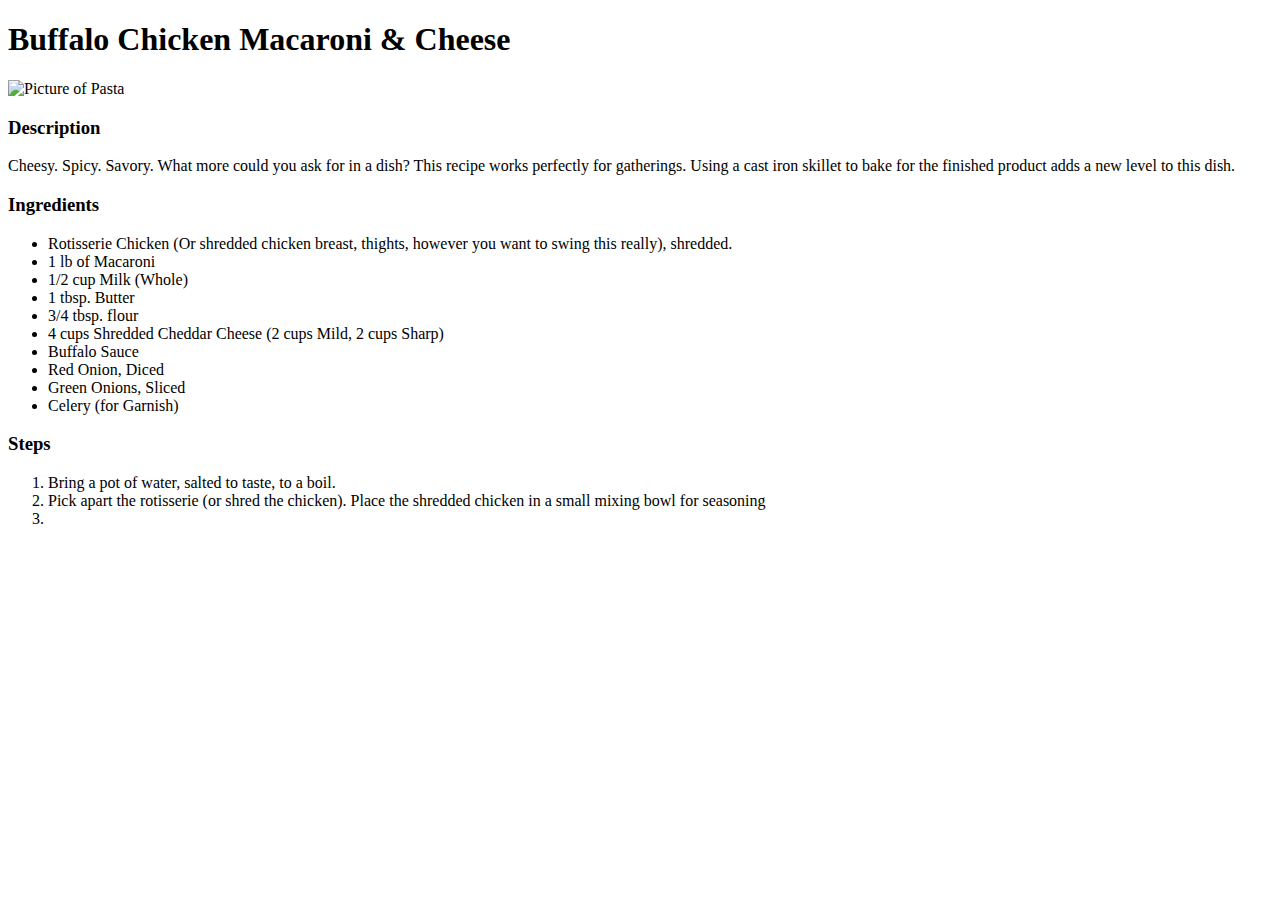
==== recipes/buffalo-chicken-mac-and-cheese.html @ 9cf5923a "Create index.html and two recipes." ====
<!DOCTYPE html>
<html lang="en">
<head>
  <meta charset="UTF-8">
  <meta name="viewport" content="width=device-width, initial-scale=1.0">
  <title>Buffalo Chicken Macaroni & Cheese</title>
</head>
<body>
  <h1>Buffalo Chicken Macaroni & Cheese</h1>
  <img src="https://www.allrecipes.com/thmb/kf8OA3fg1DbQiTPT3mBQq7TRzf8=/1500x0/filters:no_upscale():max_bytes(150000):strip_icc()/245764-buffalo-chicken-mac-and-cheese-DDMFS-4x3-d254b531a4904717ae4e704f378d9261.jpg" alt="Picture of Pasta">
  <h3>Description</h3>
  <p>Cheesy. Spicy. Savory. What more could you ask for in a dish? This recipe works perfectly for gatherings. Using a cast iron skillet to bake for the finished product adds a new level to this dish.</p>

  <h3>Ingredients</h3>
  <ul>
    <li>Rotisserie Chicken (Or shredded chicken breast, thights, however you want to swing this really), shredded.</li>
    <li>1 lb of Macaroni</li>
    <li>1/2 cup Milk (Whole)</li>
    <li>1 tbsp. Butter</li>
    <li>3/4 tbsp. flour</li>
    <li>4 cups Shredded Cheddar Cheese (2 cups Mild, 2 cups Sharp)</li>
    <li>Buffalo Sauce</li>
    <li>Red Onion, Diced</li>
    <li>Green Onions, Sliced</li>
    <li>Celery (for Garnish)</li>
  </ul>

  <h3>Steps</h3>
  <ol>
    <li>Bring a pot of water, salted to taste, to a boil.</li>
    <li>Pick apart the rotisserie (or shred the chicken). Place the shredded chicken in a small mixing bowl for seasoning</li>
    <li></li>
  </ol>

</body>
</html>
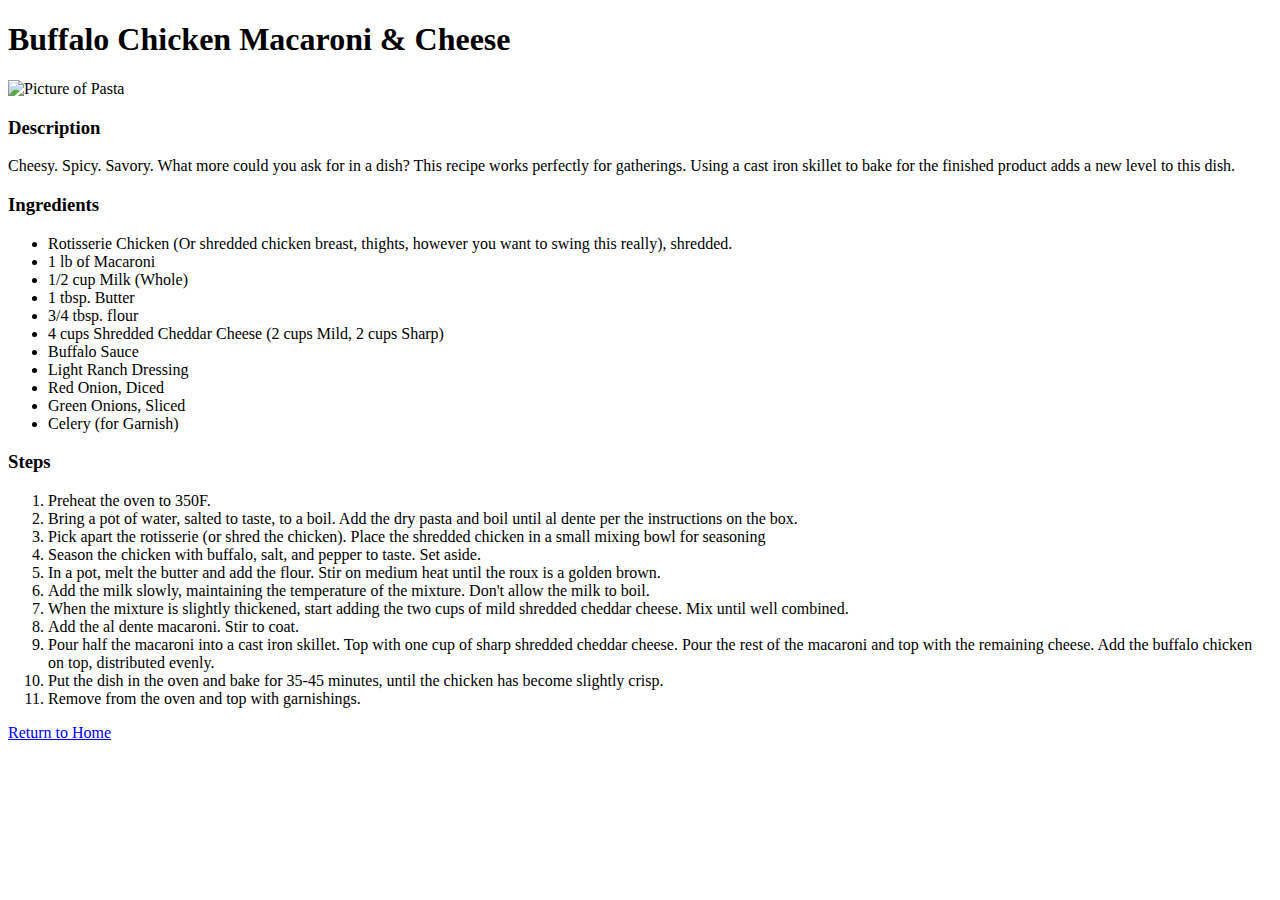
==== commit f785f8aa: "Add 'Return to Home' links on recipes." ====
--- a/recipes/buffalo-chicken-mac-and-cheese.html
+++ b/recipes/buffalo-chicken-mac-and-cheese.html
@@ -7,7 +7,7 @@
 </head>
 <body>
   <h1>Buffalo Chicken Macaroni & Cheese</h1>
-  <img src="https://www.allrecipes.com/thmb/kf8OA3fg1DbQiTPT3mBQq7TRzf8=/1500x0/filters:no_upscale():max_bytes(150000):strip_icc()/245764-buffalo-chicken-mac-and-cheese-DDMFS-4x3-d254b531a4904717ae4e704f378d9261.jpg" alt="Picture of Pasta">
+  <img src="https://www.allrecipes.com/thmb/kf8OA3fg1DbQiTPT3mBQq7TRzf8=/1500x0/filters:no_upscale():max_bytes(150000):strip_icc()/245764-buffalo-chicken-mac-and-cheese-DDMFS-4x3-d254b531a4904717ae4e704f378d9261.jpg" alt="Picture of Pasta" height="500" width="700">
   <h3>Description</h3>
   <p>Cheesy. Spicy. Savory. What more could you ask for in a dish? This recipe works perfectly for gatherings. Using a cast iron skillet to bake for the finished product adds a new level to this dish.</p>
 
@@ -20,6 +20,7 @@
     <li>3/4 tbsp. flour</li>
     <li>4 cups Shredded Cheddar Cheese (2 cups Mild, 2 cups Sharp)</li>
     <li>Buffalo Sauce</li>
+    <li>Light Ranch Dressing</li>
     <li>Red Onion, Diced</li>
     <li>Green Onions, Sliced</li>
     <li>Celery (for Garnish)</li>
@@ -27,10 +28,19 @@
 
   <h3>Steps</h3>
   <ol>
-    <li>Bring a pot of water, salted to taste, to a boil.</li>
+    <li>Preheat the oven to 350F.</li>
+    <li>Bring a pot of water, salted to taste, to a boil. Add the dry pasta and boil until al dente per the instructions on the box.</li>
     <li>Pick apart the rotisserie (or shred the chicken). Place the shredded chicken in a small mixing bowl for seasoning</li>
-    <li></li>
+    <li>Season the chicken with buffalo, salt, and pepper to taste. Set aside.</li>
+    <li>In a pot, melt the butter and add the flour. Stir on medium heat until the roux is a golden brown.</li>
+    <li>Add the milk slowly, maintaining the temperature of the mixture. Don't allow the milk to boil.</li>
+    <li>When the mixture is slightly thickened, start adding the two cups of mild shredded cheddar cheese. Mix until well combined.</li>
+    <li>Add the al dente macaroni. Stir to coat.</li>
+    <li>Pour half the macaroni into a cast iron skillet. Top with one cup of sharp shredded cheddar cheese. Pour the rest of the macaroni and top with the remaining cheese. Add the buffalo chicken on top, distributed evenly.</li>
+    <li>Put the dish in the oven and bake for 35-45 minutes, until the chicken has become slightly crisp.</li>
+    <li>Remove from the oven and top with garnishings.</li>
   </ol>
 
+  <a href="/index.html">Return to Home</a>
 </body>
 </html>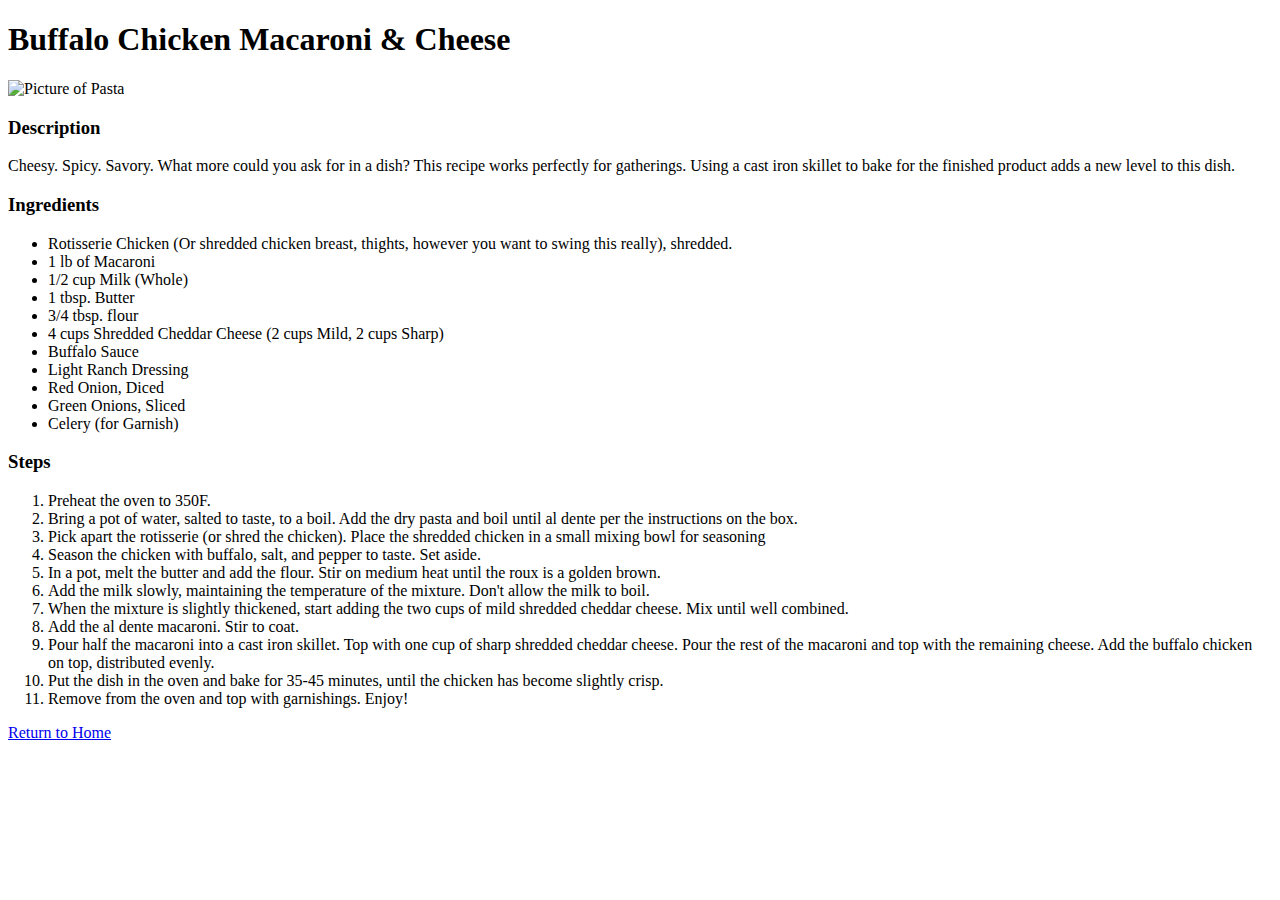
==== commit d95c96ff: "Edit body." ====
--- a/recipes/buffalo-chicken-mac-and-cheese.html
+++ b/recipes/buffalo-chicken-mac-and-cheese.html
@@ -38,7 +38,7 @@
     <li>Add the al dente macaroni. Stir to coat.</li>
     <li>Pour half the macaroni into a cast iron skillet. Top with one cup of sharp shredded cheddar cheese. Pour the rest of the macaroni and top with the remaining cheese. Add the buffalo chicken on top, distributed evenly.</li>
     <li>Put the dish in the oven and bake for 35-45 minutes, until the chicken has become slightly crisp.</li>
-    <li>Remove from the oven and top with garnishings.</li>
+    <li>Remove from the oven and top with garnishings. Enjoy!</li>
   </ol>
 
   <a href="/index.html">Return to Home</a>
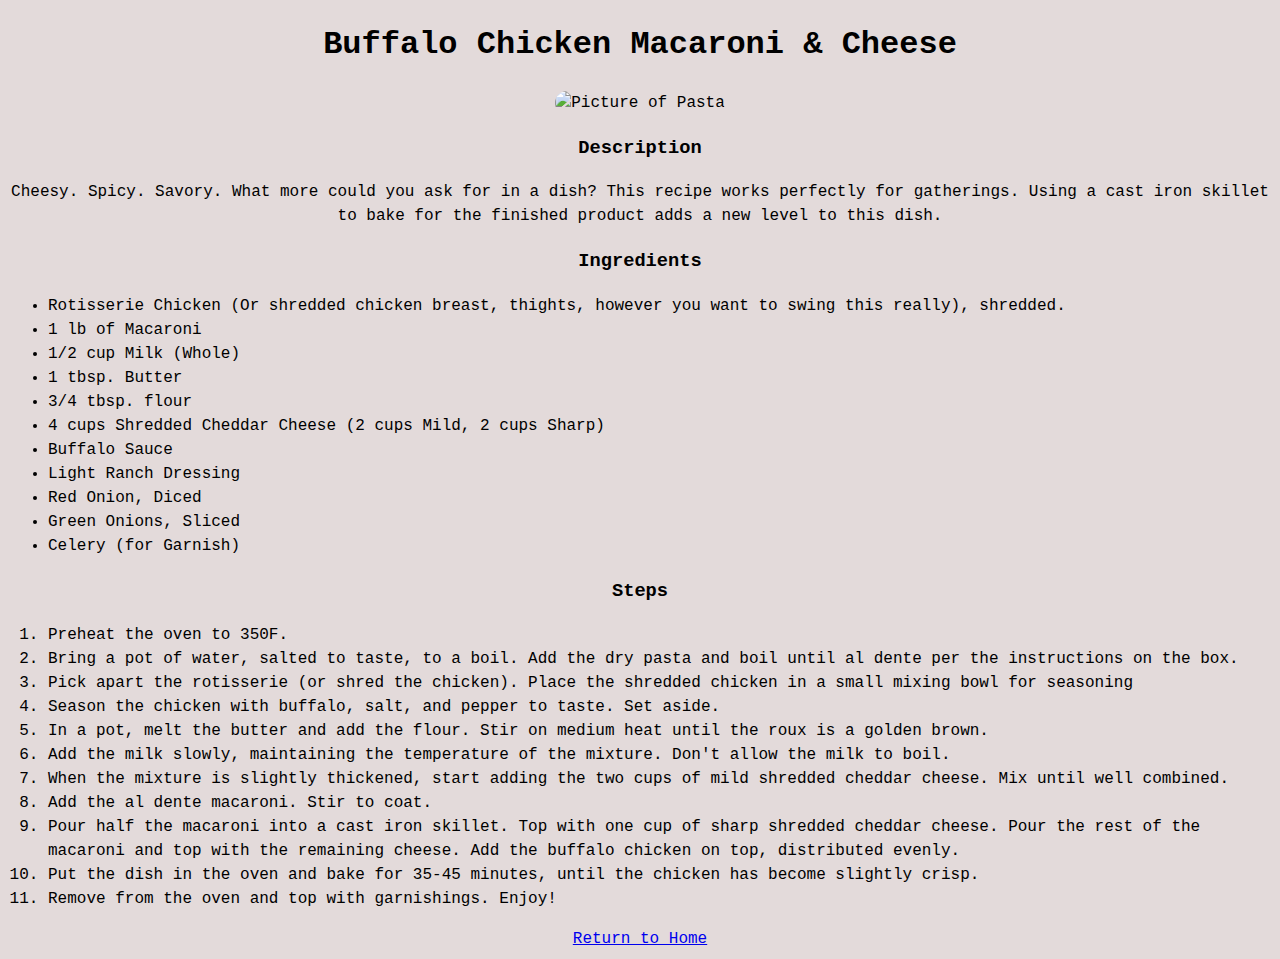
==== commit 704c2752: "Add stylesheet" ====
--- a/recipes/buffalo-chicken-mac-and-cheese.html
+++ b/recipes/buffalo-chicken-mac-and-cheese.html
@@ -4,6 +4,9 @@
   <meta charset="UTF-8">
   <meta name="viewport" content="width=device-width, initial-scale=1.0">
   <title>Buffalo Chicken Macaroni & Cheese</title>
+
+  <link rel="stylesheet" href="../styles.css">
+
 </head>
 <body>
   <h1>Buffalo Chicken Macaroni & Cheese</h1>
--- a/styles.css
+++ b/styles.css
@@ -0,0 +1,21 @@
+* {
+  text-align: center;
+  line-height: 1.5;
+  background-color: rgb(227, 218, 218);
+  font-family: 'Courier New', Courier, monospace;
+}
+
+img {
+  width: 750px;
+  height: auto;
+  border-radius: 25px;
+}
+
+li {
+  text-align: left;
+}
+
+br {
+  line-height: 1.5;
+}
+
